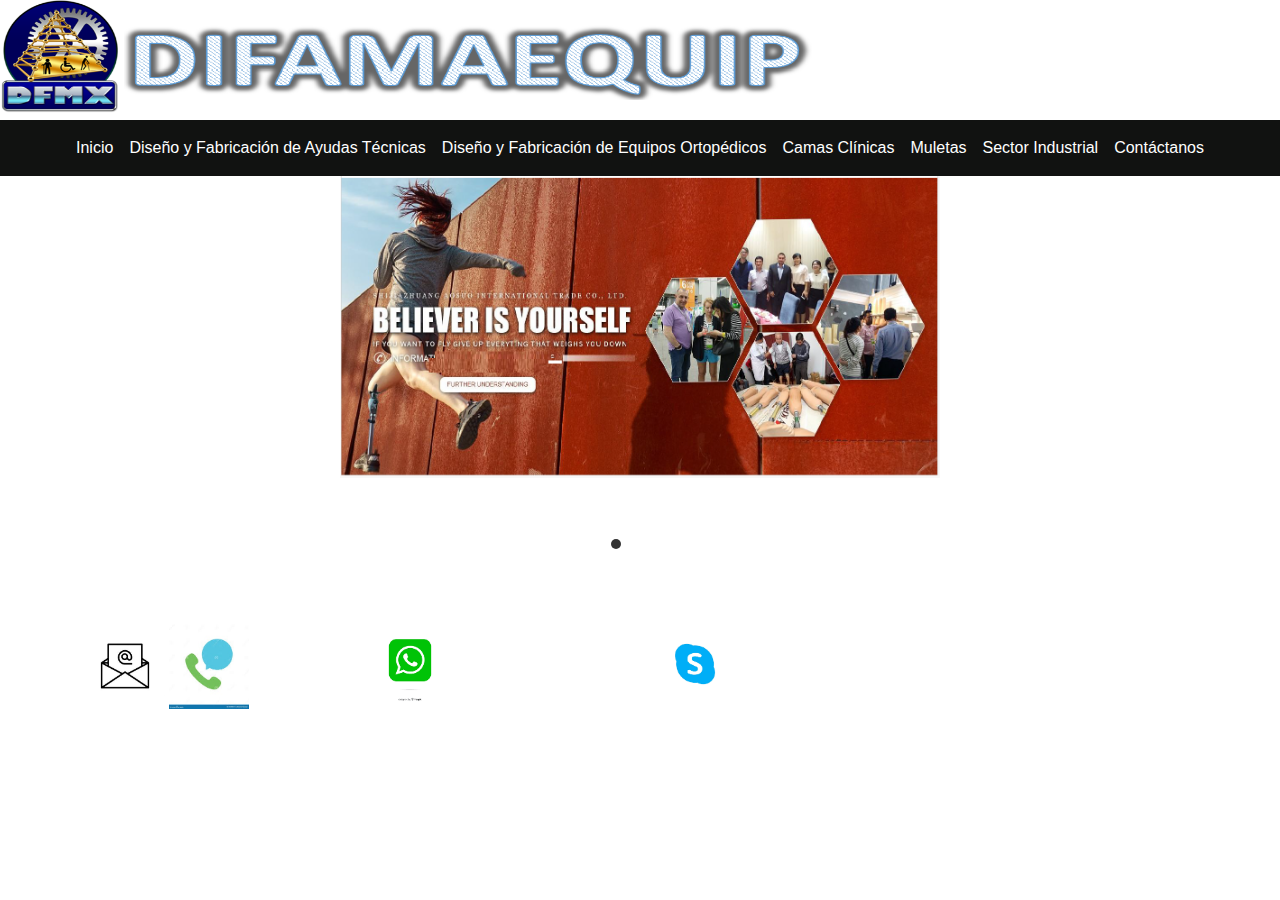
==== index.html @ 79b4a082 "Add files via upload" ====
<!DOCTYPE html>
<html lang="es">
<head>
    <meta charset="UTF-8">
    <meta name="viewport" content="width=device-width, initial-scale=1.0">
    <title>DIFAMAEQUIP </title>
    <link rel="stylesheet" href="https://stackpath.bootstrapcdn.com/bootstrap/4.5.2/css/bootstrap.min.css">
    <link href="css/micsscss" rel="stylesheet" type="text/css" />
    <link rel="stylesheet" href="css/bootstrap.css">
    <link rel="stylesheet" href="css/micss.css">
</head>
<body>
    <div>
        <img src="images/logo1.png"  top="0" height="120px" width="120px" bgcolor="#FFFFFF">
        <img src="images/Empresa.png"  top="0" height="80px" width="700px" bgcolor="#FFFFFF">
    </div>

    <!-- Navbar -->
    <nav class="navbar navbar-expand-lg navbar-custom">
        <button class="navbar-toggler" type="button" data-toggle="collapse" data-target="#navbarNav" aria-controls="navbarNav" aria-expanded="false" aria-label="Toggle navigation">
            <span class="navbar-toggler-icon"></span>
        </button>
        <div class="collapse navbar-collapse" id="navbarNav">
            <ul class="navbar-nav mx-auto">
                <li class="nav-item">
                    <a class="nav-link" href="">Inicio</a>
                </li>
                <li class="nav-item">
                    <a class="nav-link" href="diseno-ayudas.html">Diseño y Fabricación de Ayudas Técnicas</a>
                </li>
                <li class="nav-item">
                    <a class="nav-link" href="Diseno-ortopedicos.html">Diseño y Fabricación de Equipos Ortopédicos</a>
                </li>
                <li class="nav-item">
                    <a class="nav-link" href="Camas.html">Camas Clínicas</a>
                </li>
                <li class="nav-item">
                    <a class="nav-link" href="Muletas.html">Muletas</a>
                </li>
                <li class="nav-item">
                    <a class="nav-link" href="sector-industrial.html">Sector Industrial</a>
                </li>
                <li class="nav-item">
                    <a class="nav-link" id="contact-link" href="#contacto">Contáctanos</a>

                </li>
            </ul>
        </div>
    </nav>

    <!-- Carrusel -->
    <div class="carousel">
        <!-- Inputs para controlar el carrusel -->
        <input type="radio" name="carousel" id="img1" checked>
        <input type="radio" name="carousel" id="img2">
        <input type="radio" name="carousel" id="img3">

        <div class="carousel-inner">
            <div class="slide">
                <img src="images/1.png" alt="Imagen 1">
            </div>
            <div class="slide">
                <img src="images/2.png" alt="Imagen 2">
            </div>
            <div class="slide">
                <img src="images/3.png" alt="Imagen 3">
            </div>
        </div>

        <!-- Navegación del carrusel -->
        <div class="carousel-nav">
            <label for="img1"></label>
            <label for="img2"></label>
            <label for="img3"></label>
        </div>
    </div>
        <!-- modal contacto -->
    <section id="contacto" class="container mt-5">
        <input type="checkbox" id="modal-toggle" class="modal-toggle">
        <div class="modal">
            <div class="modal-content">
                <h2> Contacto</h2>
               <h4> <p><b>Vairon Zambrano <br> Teléfono: +58 412-1429398</b></p></h4> 
                <label for="modal-toggle" class="modal-close"><img src="images\cerrar1.png" height="20px" width="20px"/></label>
            </div>
        </div>
    </section>

    <footer>
        <div class="container mt-12">
            <div class="row mt-4">
                <div class="col-md-3">
                    <img src="images/i-email.jpg" class="img-fluid" height="80px" width="80px>
                </div>
                <div class="col-md-3">
                    <img src="images/i-telefono.jpg" class="img-fluid" height="80px" width="80px">
                </div>
                <div class="col-md-3">
                    <img src="images/i-whatsapp.png" class="img-fluid" height="80px" width="80px">
                </div>
                <div class="col-md-3">
                    <img src="images/i-skype.png" class="img-fluid" height="80px" width="80px">
                </div>
            </div>
        </div>
    </footer>
     

    <script>
        document.getElementById('contact-link').addEventListener('click', function() {
            document.getElementById('modal-toggle').checked = true;
        });
    </script>
</body>
</html>
---- css/micss.css ----
body {
    background-color: #ffffff;
}

.header {
    text-align: left;
    padding-right: 20px;
    padding-left: 50px;
    background-color: #1a2506cc;
}

.header img {
    margin-bottom: 5px;
    margin-left: 0px;
}

.header h1 {
    color: #ffffff;
    display: block;
    margin-left: 0px;
    margin-top: 0px;
    margin-bottom: 5px;
}

.navbar-custom {
    background-color: #111211;
}

/* Cambiar el color de las letras del navbar */
.navbar-custom .navbar-brand,
.navbar-custom .nav-link {
    color: white;
}

.navbar-custom .nav-link:hover {
    color: #4c00ff;
}

/* Estilos del carrusel */
.carousel {
    width: 100%;
    max-width: 600px;
    margin: 0 auto;
    position: relative;
}

.carousel-inner {
    width: 100%;
    overflow: hidden;
    height: 400px; /* Ajusta la altura para que se vean las imágenes */
    position: relative;
}

.carousel input {
    color-scheme:#123456 ;
    display:none;
}

.slide {
    width: 100%;
    position: absolute;
    top: 0;
    left: 0;
    opacity: 0;
    transition: opacity 0.5s ease-in-out;
}

.slide img {
    width: 100%;
    height: auto;
}

/* Mostrar la imagen seleccionada */
#img1:checked ~ .carousel-inner .slide:nth-of-type(1),
#img2:checked ~ .carousel-inner .slide:nth-of-type(2),
#img3:checked ~ .carousel-inner .slide:nth-of-type(3) {
    opacity: 1;
}

.carousel-nav {
    position: absolute;
    bottom: 20px;
    left: 0;
    right: 0;
    text-align: center;
}

.carousel-nav label {
    display: inline-block;
    width: 10px;
    height: 10px;
    border-radius: 50%;
    background: #fff;
    margin: 0 5px;
    cursor: pointer;
    transition: background 0.3s ease;
}

.carousel-nav label:hover {
    background: #ccc;
}

#img1:checked ~ .carousel-nav label:nth-of-type(1),
#img2:checked ~ .carousel-nav label:nth-of-type(2),
#img3:checked ~ .carousel-nav label:nth-of-type(3) {
    background: #333;
}
.modal-open {
    background-color: #4CAF50;
    color: white;
    padding: 10px 15px;
    border: none;
    border-radius: 4px;
    cursor: pointer;
}

.modal-toggle {
    display: none;
}

.modal {
    display: none;
    position: fixed;
    z-index: 1;
    left: 0;
    top: 0;
    width: 100%;
    height: 100%;
    background-color: rgba(0,0,0,0.5);
}

.modal-content {
    background-color: #fefefe;
    margin: 15% auto;
    padding: 20px;
    border: 1px solid #888;
    width: 80%;
    max-width: 500px;
    border-radius: 5px;
}

.modal-close {
    color: #aaa;
    float: right;
    font-size: 28px;
    font-weight: bold;
    cursor: pointer;
}

.modal-close:hover,
.modal-close:focus {
    color: black;
    text-decoration: none;
    cursor: pointer;
}

/* Mostrar la modal cuando el checkbox está marcado */
.modal-toggle:checked + .modal {
    display: block;
}

.product-image {
    width:90px;
    height:80px;
}
.table-header {
    background-color: #0d6efd;
    color: white;
}
.Maquina-image {
    width:240px;
    height:240px;
}
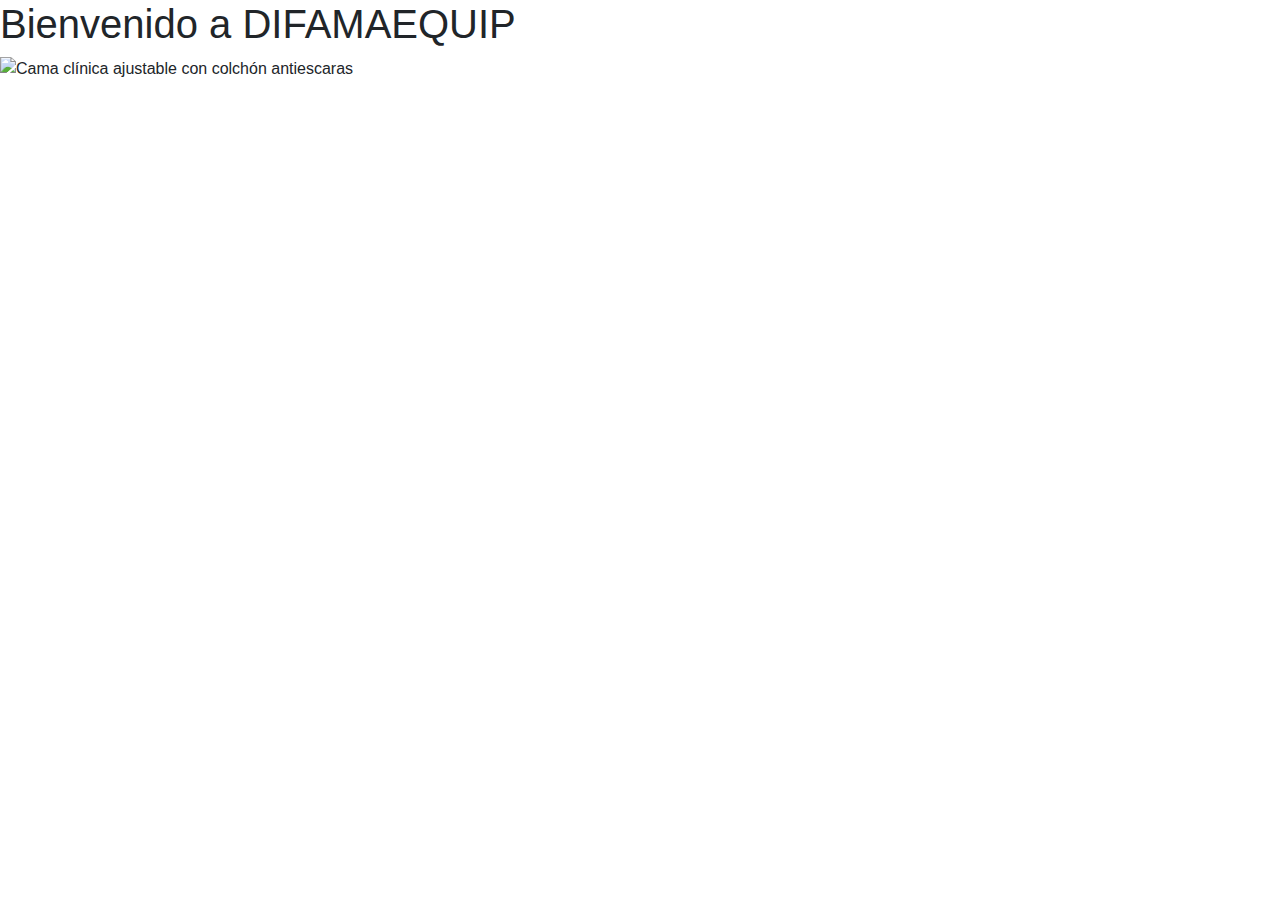
==== commit cd11a66e: "Add files via upload" ====
--- a/index.html
+++ b/index.html
@@ -1,115 +1,35 @@
-<!DOCTYPE html>
-<html lang="es">
-<head>
-    <meta charset="UTF-8">
-    <meta name="viewport" content="width=device-width, initial-scale=1.0">
-    <title>DIFAMAEQUIP </title>
-    <link rel="stylesheet" href="https://stackpath.bootstrapcdn.com/bootstrap/4.5.2/css/bootstrap.min.css">
-    <link href="css/micsscss" rel="stylesheet" type="text/css" />
-    <link rel="stylesheet" href="css/bootstrap.css">
-    <link rel="stylesheet" href="css/micss.css">
-</head>
-<body>
-    <div>
-        <img src="images/logo1.png"  top="0" height="120px" width="120px" bgcolor="#FFFFFF">
-        <img src="images/Empresa.png"  top="0" height="80px" width="700px" bgcolor="#FFFFFF">
-    </div>
-
-    <!-- Navbar -->
-    <nav class="navbar navbar-expand-lg navbar-custom">
-        <button class="navbar-toggler" type="button" data-toggle="collapse" data-target="#navbarNav" aria-controls="navbarNav" aria-expanded="false" aria-label="Toggle navigation">
-            <span class="navbar-toggler-icon"></span>
-        </button>
-        <div class="collapse navbar-collapse" id="navbarNav">
-            <ul class="navbar-nav mx-auto">
-                <li class="nav-item">
-                    <a class="nav-link" href="">Inicio</a>
-                </li>
-                <li class="nav-item">
-                    <a class="nav-link" href="diseno-ayudas.html">Diseño y Fabricación de Ayudas Técnicas</a>
-                </li>
-                <li class="nav-item">
-                    <a class="nav-link" href="Diseno-ortopedicos.html">Diseño y Fabricación de Equipos Ortopédicos</a>
-                </li>
-                <li class="nav-item">
-                    <a class="nav-link" href="Camas.html">Camas Clínicas</a>
-                </li>
-                <li class="nav-item">
-                    <a class="nav-link" href="Muletas.html">Muletas</a>
-                </li>
-                <li class="nav-item">
-                    <a class="nav-link" href="sector-industrial.html">Sector Industrial</a>
-                </li>
-                <li class="nav-item">
-                    <a class="nav-link" id="contact-link" href="#contacto">Contáctanos</a>
-
-                </li>
-            </ul>
-        </div>
-    </nav>
-
-    <!-- Carrusel -->
-    <div class="carousel">
-        <!-- Inputs para controlar el carrusel -->
-        <input type="radio" name="carousel" id="img1" checked>
-        <input type="radio" name="carousel" id="img2">
-        <input type="radio" name="carousel" id="img3">
-
-        <div class="carousel-inner">
-            <div class="slide">
-                <img src="images/1.png" alt="Imagen 1">
-            </div>
-            <div class="slide">
-                <img src="images/2.png" alt="Imagen 2">
-            </div>
-            <div class="slide">
-                <img src="images/3.png" alt="Imagen 3">
-            </div>
-        </div>
-
-        <!-- Navegación del carrusel -->
-        <div class="carousel-nav">
-            <label for="img1"></label>
-            <label for="img2"></label>
-            <label for="img3"></label>
-        </div>
-    </div>
-        <!-- modal contacto -->
-    <section id="contacto" class="container mt-5">
-        <input type="checkbox" id="modal-toggle" class="modal-toggle">
-        <div class="modal">
-            <div class="modal-content">
-                <h2> Contacto</h2>
-               <h4> <p><b>Vairon Zambrano <br> Teléfono: +58 412-1429398</b></p></h4> 
-                <label for="modal-toggle" class="modal-close"><img src="images\cerrar1.png" height="20px" width="20px"/></label>
-            </div>
-        </div>
-    </section>
-
-    <footer>
-        <div class="container mt-12">
-            <div class="row mt-4">
-                <div class="col-md-3">
-                    <img src="images/i-email.jpg" class="img-fluid" height="80px" width="80px>
-                </div>
-                <div class="col-md-3">
-                    <img src="images/i-telefono.jpg" class="img-fluid" height="80px" width="80px">
-                </div>
-                <div class="col-md-3">
-                    <img src="images/i-whatsapp.png" class="img-fluid" height="80px" width="80px">
-                </div>
-                <div class="col-md-3">
-                    <img src="images/i-skype.png" class="img-fluid" height="80px" width="80px">
-                </div>
-            </div>
-        </div>
-    </footer>
-     
-
-    <script>
-        document.getElementById('contact-link').addEventListener('click', function() {
-            document.getElementById('modal-toggle').checked = true;
-        });
-    </script>
-</body>
-</html>
+<!DOCTYPE html>
+<html lang="es">
+<head>
+    <meta charset="UTF-8">
+    <meta name="viewport" content="width=device-width, initial-scale=1.0">
+    <title>Catálogo de Equipos Médicos - DIFAMAEQUIP</title>
+    <meta name="description" content="Explora nuestro catálogo de camas clínicas, muletas y equipos ortopédicos de alta calidad. Envíos a toda la región.">
+    <meta name="keywords" content="equipos médicos, camas clínicas, muletas, ortopedia, DIFAMAEQUIP">
+    <meta name="author" content="DIFAMAEQUIP">
+    
+    <!-- Open Graph / Facebook -->
+    <meta property="og:title" content="Catálogo de Equipos Médicos - DIFAMAEQUIP">
+    <meta property="og:description" content="Descubre nuestra gama de equipos ortopédicos y ayudas técnicas.">
+    <meta property="og:image" content="URL_DE_LA_IMAGEN">
+    <meta property="og:url" content="https://elmacano920.github.io/Catalogo-web/">
+    <meta property="og:type" content="website">
+    
+    <!-- Twitter Card -->
+    <meta name="twitter:card" content="summary_large_image">
+    <meta name="twitter:title" content="Catálogo de Equipos Médicos - DIFAMAEQUIP">
+    <meta name="twitter:description" content="Explora nuestro catálogo de camas clínicas, muletas y equipos ortopédicos de alta calidad.">
+    <meta name="twitter:image" content="URL_DE_LA_IMAGEN">
+
+    <link rel="stylesheet" href="https://stackpath.bootstrapcdn.com/bootstrap/4.5.2/css/bootstrap.min.css">
+    <link rel="stylesheet" href="css/micss.css">
+</head>
+<body>
+    <header>
+        <h1>Bienvenido a DIFAMAEQUIP</h1>
+    </header>
+    <main>
+        <img src="images/cama-clinica.jpg" alt="Cama clínica ajustable con colchón antiescaras">
+    </main>
+</body>
+</html>
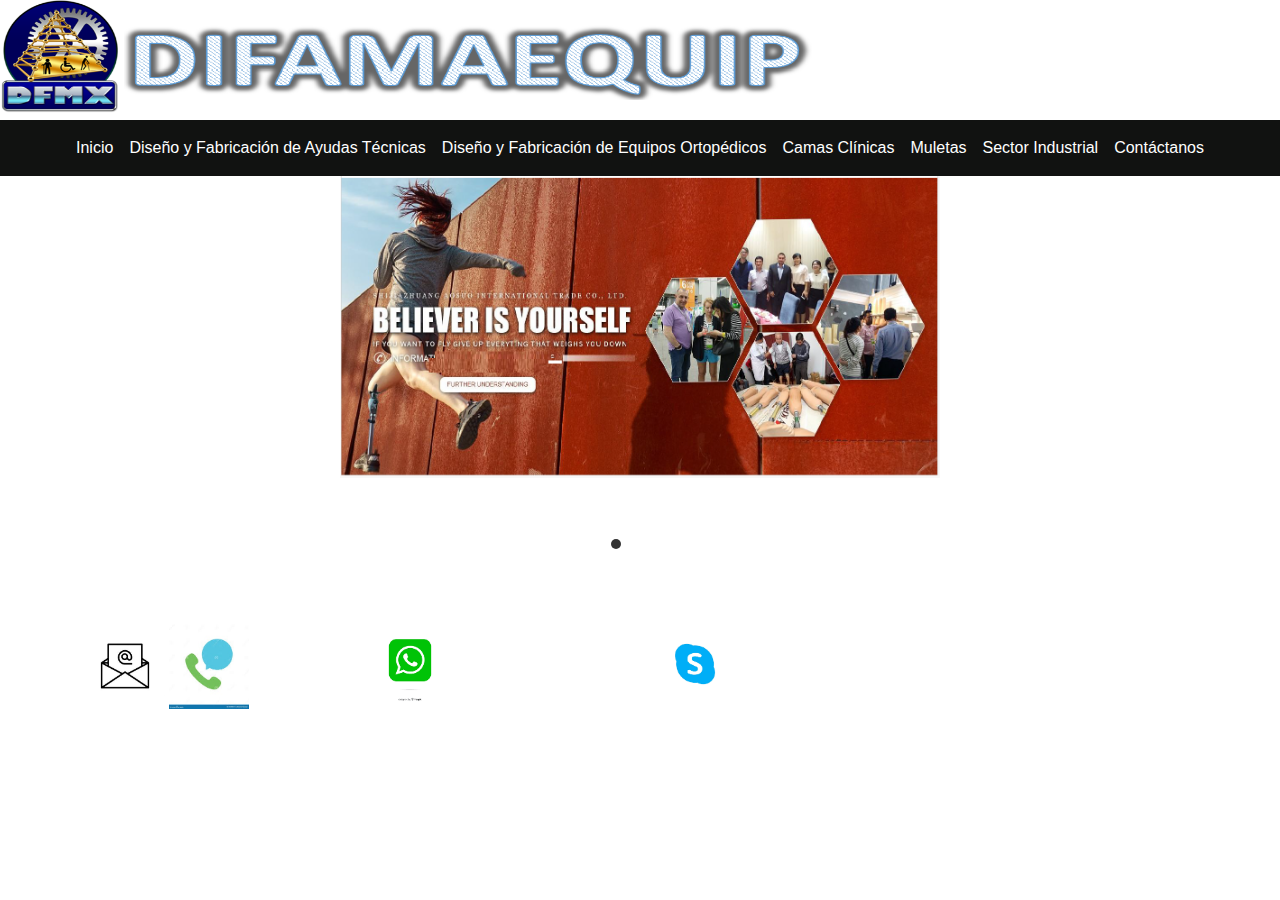
==== commit e326feaa: "Add files via upload" ====
--- a/index.html
+++ b/index.html
@@ -1,35 +1,115 @@
-<!DOCTYPE html>
-<html lang="es">
-<head>
-    <meta charset="UTF-8">
-    <meta name="viewport" content="width=device-width, initial-scale=1.0">
-    <title>Catálogo de Equipos Médicos - DIFAMAEQUIP</title>
-    <meta name="description" content="Explora nuestro catálogo de camas clínicas, muletas y equipos ortopédicos de alta calidad. Envíos a toda la región.">
-    <meta name="keywords" content="equipos médicos, camas clínicas, muletas, ortopedia, DIFAMAEQUIP">
-    <meta name="author" content="DIFAMAEQUIP">
-    
-    <!-- Open Graph / Facebook -->
-    <meta property="og:title" content="Catálogo de Equipos Médicos - DIFAMAEQUIP">
-    <meta property="og:description" content="Descubre nuestra gama de equipos ortopédicos y ayudas técnicas.">
-    <meta property="og:image" content="URL_DE_LA_IMAGEN">
-    <meta property="og:url" content="https://elmacano920.github.io/Catalogo-web/">
-    <meta property="og:type" content="website">
-    
-    <!-- Twitter Card -->
-    <meta name="twitter:card" content="summary_large_image">
-    <meta name="twitter:title" content="Catálogo de Equipos Médicos - DIFAMAEQUIP">
-    <meta name="twitter:description" content="Explora nuestro catálogo de camas clínicas, muletas y equipos ortopédicos de alta calidad.">
-    <meta name="twitter:image" content="URL_DE_LA_IMAGEN">
-
-    <link rel="stylesheet" href="https://stackpath.bootstrapcdn.com/bootstrap/4.5.2/css/bootstrap.min.css">
-    <link rel="stylesheet" href="css/micss.css">
-</head>
-<body>
-    <header>
-        <h1>Bienvenido a DIFAMAEQUIP</h1>
-    </header>
-    <main>
-        <img src="images/cama-clinica.jpg" alt="Cama clínica ajustable con colchón antiescaras">
-    </main>
-</body>
-</html>
+<!DOCTYPE html>
+<html lang="es">
+<head>
+    <meta charset="UTF-8">
+    <meta name="viewport" content="width=device-width, initial-scale=1.0">
+    <title>DIFAMAEQUIP </title>
+    <link rel="stylesheet" href="https://stackpath.bootstrapcdn.com/bootstrap/4.5.2/css/bootstrap.min.css">
+    <link href="css/micsscss" rel="stylesheet" type="text/css" />
+    <link rel="stylesheet" href="css/bootstrap.css">
+    <link rel="stylesheet" href="css/micss.css">
+</head>
+<body>
+    <div>
+        <img src="images/logo1.png"  top="0" height="120px" width="120px" bgcolor="#FFFFFF">
+        <img src="images/Empresa.png"  top="0" height="80px" width="700px" bgcolor="#FFFFFF">
+    </div>
+
+    <!-- Navbar -->
+    <nav class="navbar navbar-expand-lg navbar-custom">
+        <button class="navbar-toggler" type="button" data-toggle="collapse" data-target="#navbarNav" aria-controls="navbarNav" aria-expanded="false" aria-label="Toggle navigation">
+            <span class="navbar-toggler-icon"></span>
+        </button>
+        <div class="collapse navbar-collapse" id="navbarNav">
+            <ul class="navbar-nav mx-auto">
+                <li class="nav-item">
+                    <a class="nav-link" href="">Inicio</a>
+                </li>
+                <li class="nav-item">
+                    <a class="nav-link" href="diseno-ayudas.html">Diseño y Fabricación de Ayudas Técnicas</a>
+                </li>
+                <li class="nav-item">
+                    <a class="nav-link" href="Diseno-ortopedicos.html">Diseño y Fabricación de Equipos Ortopédicos</a>
+                </li>
+                <li class="nav-item">
+                    <a class="nav-link" href="Camas.html">Camas Clínicas</a>
+                </li>
+                <li class="nav-item">
+                    <a class="nav-link" href="Muletas.html">Muletas</a>
+                </li>
+                <li class="nav-item">
+                    <a class="nav-link" href="sector-industrial.html">Sector Industrial</a>
+                </li>
+                <li class="nav-item">
+                    <a class="nav-link" id="contact-link" href="#contacto">Contáctanos</a>
+
+                </li>
+            </ul>
+        </div>
+    </nav>
+
+    <!-- Carrusel -->
+    <div class="carousel">
+        <!-- Inputs para controlar el carrusel -->
+        <input type="radio" name="carousel" id="img1" checked>
+        <input type="radio" name="carousel" id="img2">
+        <input type="radio" name="carousel" id="img3">
+
+        <div class="carousel-inner">
+            <div class="slide">
+                <img src="images/1.png" alt="Imagen 1">
+            </div>
+            <div class="slide">
+                <img src="images/2.png" alt="Imagen 2">
+            </div>
+            <div class="slide">
+                <img src="images/3.png" alt="Imagen 3">
+            </div>
+        </div>
+
+        <!-- Navegación del carrusel -->
+        <div class="carousel-nav">
+            <label for="img1"></label>
+            <label for="img2"></label>
+            <label for="img3"></label>
+        </div>
+    </div>
+        <!-- modal contacto -->
+    <section id="contacto" class="container mt-5">
+        <input type="checkbox" id="modal-toggle" class="modal-toggle">
+        <div class="modal">
+            <div class="modal-content">
+                <h2> Contacto</h2>
+               <h4> <p><b>Vairon Zambrano <br> Teléfono: +58 412-1429398</b></p></h4> 
+                <label for="modal-toggle" class="modal-close"><img src="images\cerrar1.png" height="20px" width="20px"/></label>
+            </div>
+        </div>
+    </section>
+
+    <footer>
+        <div class="container mt-12">
+            <div class="row mt-4">
+                <div class="col-md-3">
+                    <img src="images/i-email.jpg" class="img-fluid" height="80px" width="80px>
+                </div>
+                <div class="col-md-3">
+                    <img src="images/i-telefono.jpg" class="img-fluid" height="80px" width="80px">
+                </div>
+                <div class="col-md-3">
+                    <img src="images/i-whatsapp.png" class="img-fluid" height="80px" width="80px">
+                </div>
+                <div class="col-md-3">
+                    <img src="images/i-skype.png" class="img-fluid" height="80px" width="80px">
+                </div>
+            </div>
+        </div>
+    </footer>
+     
+
+    <script>
+        document.getElementById('contact-link').addEventListener('click', function() {
+            document.getElementById('modal-toggle').checked = true;
+        });
+    </script>
+</body>
+</html>
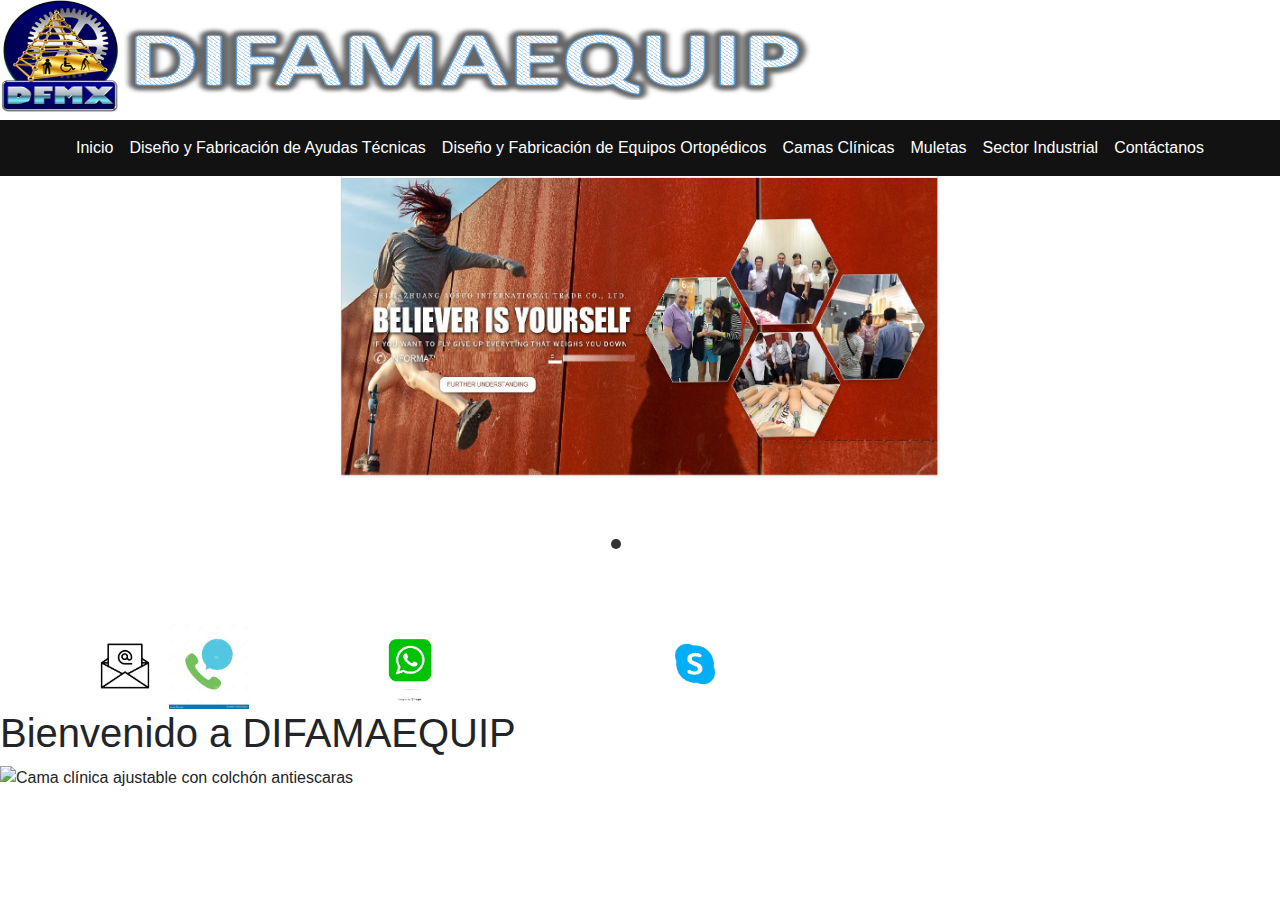
==== commit 73f4c922: "Update index.html" ====
--- a/index.html
+++ b/index.html
@@ -111,5 +111,38 @@
             document.getElementById('modal-toggle').checked = true;
         });
     </script>
+
+<head>
+    <meta charset="UTF-8">
+    <meta name="viewport" content="width=device-width, initial-scale=1.0">
+    <title>Catálogo de Equipos Médicos - DIFAMAEQUIP</title>
+    <meta name="description" content="Explora nuestro catálogo de camas clínicas, muletas y equipos ortopédicos de alta calidad. Envíos a toda la región.">
+    <meta name="keywords" content="equipos médicos, camas clínicas, muletas, ortopedia, DIFAMAEQUIP">
+    <meta name="author" content="DIFAMAEQUIP">
+    
+    <!-- Open Graph / Facebook -->
+    <meta property="og:title" content="Catálogo de Equipos Médicos - DIFAMAEQUIP">
+    <meta property="og:description" content="Descubre nuestra gama de equipos ortopédicos y ayudas técnicas.">
+    <meta property="og:image" content="URL_DE_LA_IMAGEN">
+    <meta property="og:url" content="https://elmacano920.github.io/Catalogo-web/">
+    <meta property="og:type" content="website">
+    
+    <!-- Twitter Card -->
+    <meta name="twitter:card" content="summary_large_image">
+    <meta name="twitter:title" content="Catálogo de Equipos Médicos - DIFAMAEQUIP">
+    <meta name="twitter:description" content="Explora nuestro catálogo de camas clínicas, muletas y equipos ortopédicos de alta calidad.">
+    <meta name="twitter:image" content="URL_DE_LA_IMAGEN">
+
+    <link rel="stylesheet" href="https://stackpath.bootstrapcdn.com/bootstrap/4.5.2/css/bootstrap.min.css">
+    <link rel="stylesheet" href="css/micss.css">
+</head>
+<body>
+    <header>
+        <h1>Bienvenido a DIFAMAEQUIP</h1>
+    </header>
+    <main>
+        <img src="images/cama-clinica.jpg" alt="Cama clínica ajustable con colchón antiescaras">
+    </main>
+   
 </body>
 </html>
